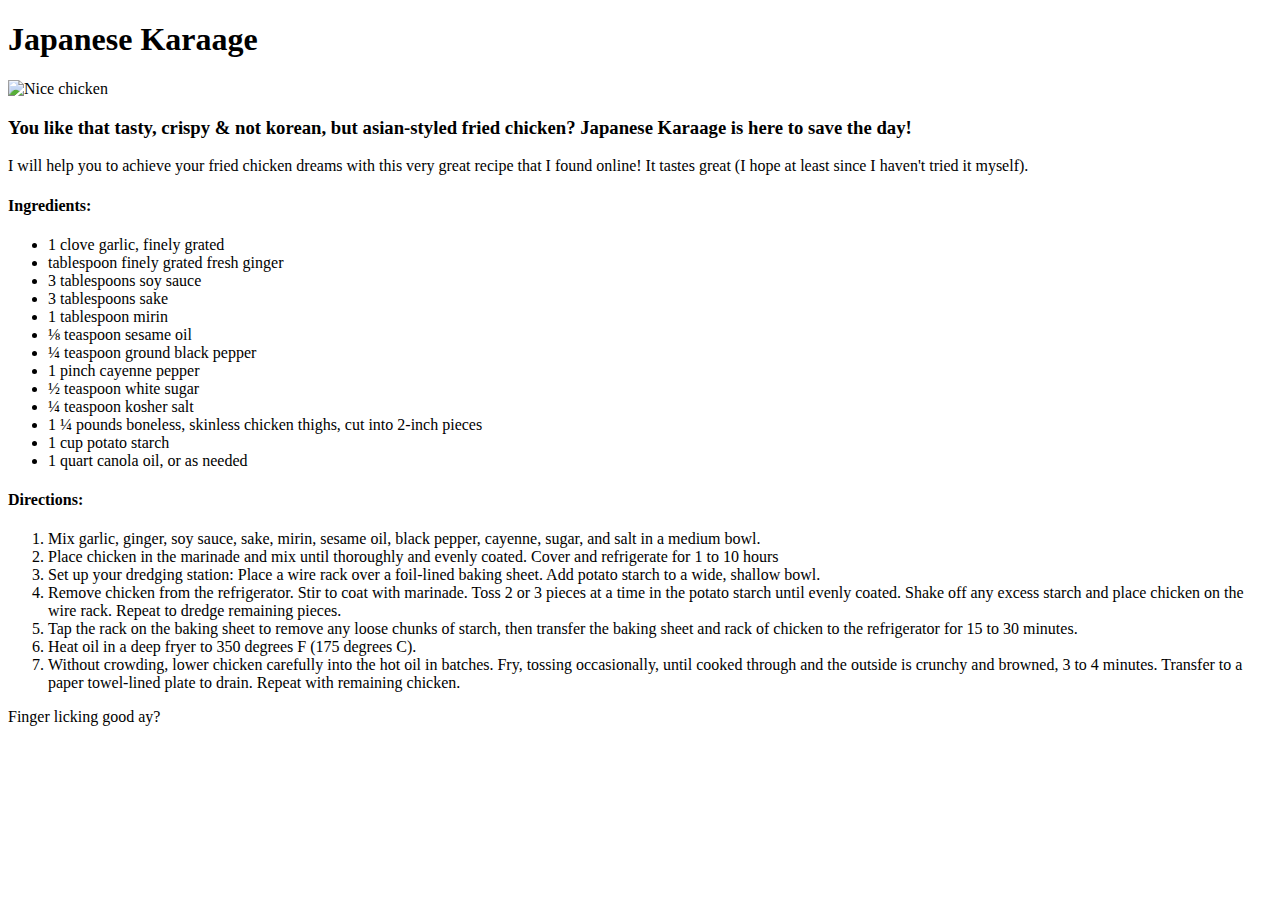
==== recipesites/karaage.html @ f54796db "Add Karaage & Sushi html" ====
<!DOCTYPE html>
<html lang="en">

<head>
    <meta charset="UTF-8">
    <meta name="viewport" content="width=device-width, initial-scale=1.0">
    <title>Tasty Karaage</title>
</head>

<body>
    <h1>Japanese Karaage</h1>
    <img src="https://www.allrecipes.com/thmb/o0thsq2PHbRJrUV9dFKuUkphItQ=/282x188/filters:no_upscale():max_bytes(150000):strip_icc():format(webp)/Karaage-Japanese-Fried-Chicken-2000-016048d4f39b49e08e0c245ab57a7f8f.jpg" alt="Nice chicken" width="200" height="200">
    <h3> You like that tasty, crispy & not korean, but asian-styled fried chicken? Japanese Karaage is here to save the day!</h3> 
        I will help you to achieve your fried chicken dreams with this very great recipe that I found online! It tastes great (I hope at least since I haven't tried it myself).
    <h4> Ingredients:</h4>
    <ul>
<li>1 clove garlic, finely grated</li>

    <li> tablespoon finely grated fresh ginger</li>
    
    <li>3 tablespoons soy sauce</li>
    
    <li>3 tablespoons sake</li>
    
    <li>1 tablespoon mirin</li>
    
    <li>⅛ teaspoon sesame oil</li>
    
    <li> ¼ teaspoon ground black pepper</li>
    
    <li>1 pinch cayenne pepper</li>
    
    <li>½ teaspoon white sugar</li>
    
    <li>¼ teaspoon kosher salt</li>
    
    <li>1 ¼ pounds boneless, skinless chicken thighs, cut into 2-inch pieces</li>
    
    <li>1 cup potato starch</li>
    
    <li>1 quart canola oil, or as needed
    </li>

</ul>

<h4> Directions:</h4> 
<ol>
<li>Mix garlic, ginger, soy sauce, sake, mirin, sesame oil, black pepper, cayenne, sugar, and salt in a medium bowl. </li>
<li>Place chicken in the marinade and mix until thoroughly and evenly coated. Cover and refrigerate for 1 to 10 hours </li>
<li>Set up your dredging station: Place a wire rack over a foil-lined baking sheet. Add potato starch to a wide, shallow bowl. </li>
<li>Remove chicken from the refrigerator. Stir to coat with marinade. Toss 2 or 3 pieces at a time in the potato starch until evenly coated. Shake off any excess starch and place chicken on the wire rack. Repeat to dredge remaining pieces. </li>
<li>Tap the rack on the baking sheet to remove any loose chunks of starch, then transfer the baking sheet and rack of chicken to the refrigerator for 15 to 30 minutes. </li>
<li>Heat oil in a deep fryer to 350 degrees F (175 degrees C). </li>
<li>Without crowding, lower chicken carefully into the hot oil in batches. Fry, tossing occasionally, until cooked through and the outside is crunchy and browned, 3 to 4 minutes. Transfer to a paper towel-lined plate to drain. Repeat with remaining chicken. </li>
</ol>

<p>Finger licking good ay? </p>
</body>

</html>
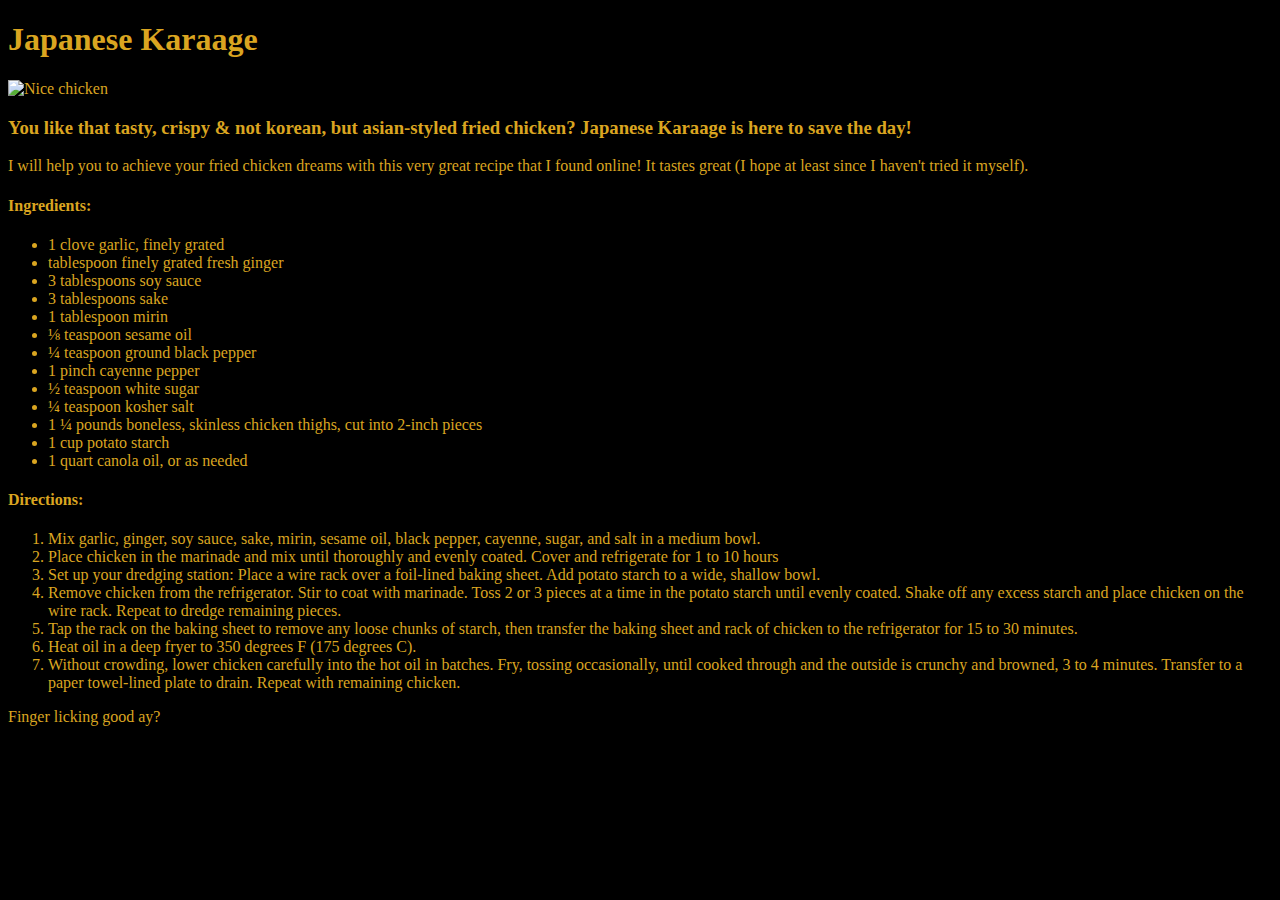
==== commit 730e09a5: "Add CSS to my index.html & recipesites" ====
--- a/recipesites/karaage.html
+++ b/recipesites/karaage.html
@@ -5,6 +5,7 @@
     <meta charset="UTF-8">
     <meta name="viewport" content="width=device-width, initial-scale=1.0">
     <title>Tasty Karaage</title>
+    <link rel="stylesheet" href="../styles/customize.css">
 </head>
 
 <body>
--- a/styles/customize.css
+++ b/styles/customize.css
@@ -0,0 +1,18 @@
+body {
+
+   background-color: black; color: goldenrod;
+
+}
+
+h1 {
+
+color: goldenrod
+font-family: Impact, Haettenschweiler, 'Arial Narrow Bold', sans-serif;
+font-stretch: extra-expanded;
+}
+
+div { 
+
+   color: pink
+
+}
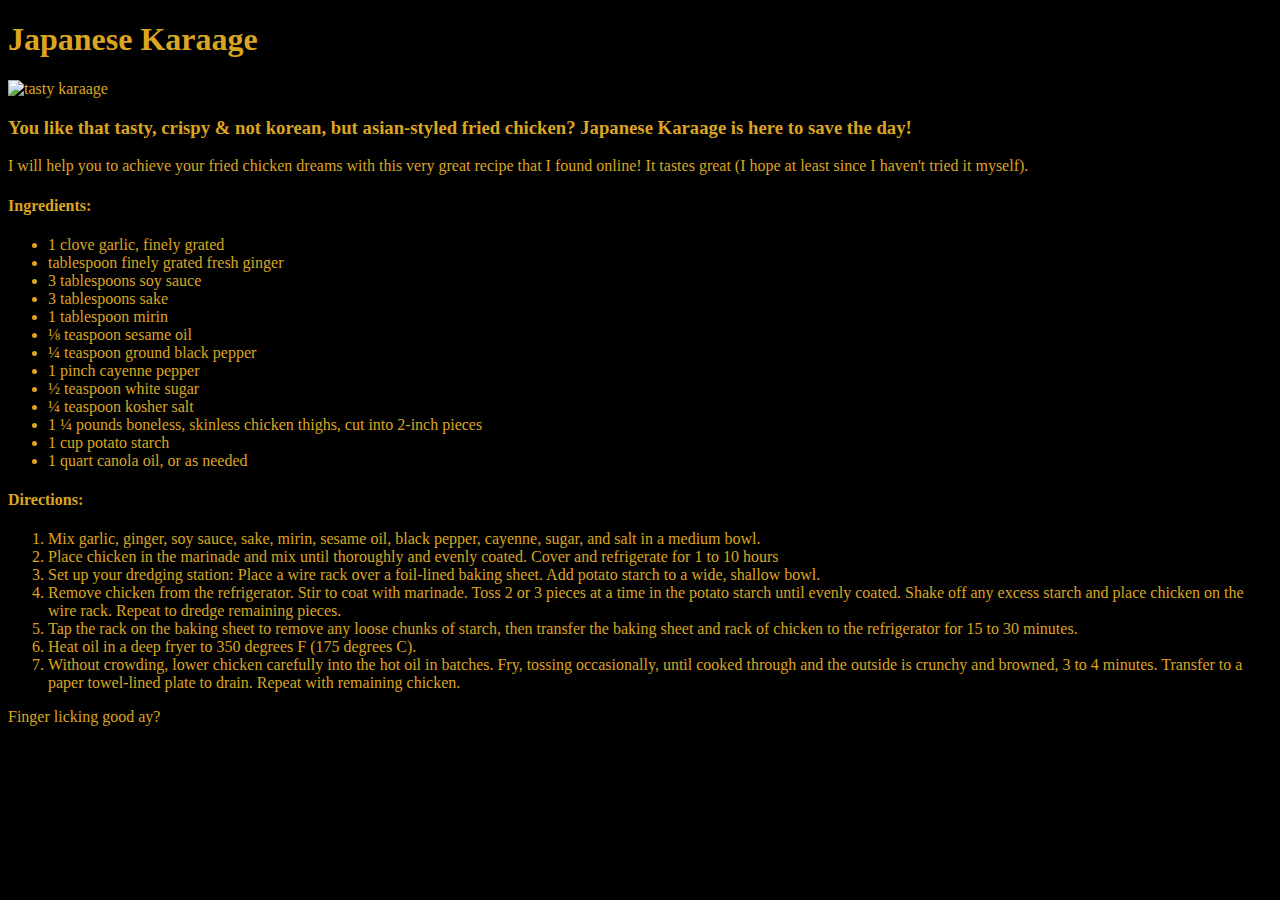
==== commit c6963871: "Modify Recipepages with Gifs & Blank Spaces" ====
--- a/recipesites/karaage.html
+++ b/recipesites/karaage.html
@@ -10,7 +10,7 @@
 
 <body>
     <h1>Japanese Karaage</h1>
-    <img src="https://www.allrecipes.com/thmb/o0thsq2PHbRJrUV9dFKuUkphItQ=/282x188/filters:no_upscale():max_bytes(150000):strip_icc():format(webp)/Karaage-Japanese-Fried-Chicken-2000-016048d4f39b49e08e0c245ab57a7f8f.jpg" alt="Nice chicken" width="200" height="200">
+    <img src="https://64.media.tumblr.com/d7f772a3fefe3f3b6aedf78870b3ec97/tumblr_pfxdsqh6Yp1v6bs4yo9_r1_540.gif" alt="tasty karaage" width="200" height="200">
     <h3> You like that tasty, crispy & not korean, but asian-styled fried chicken? Japanese Karaage is here to save the day!</h3> 
         I will help you to achieve your fried chicken dreams with this very great recipe that I found online! It tastes great (I hope at least since I haven't tried it myself).
     <h4> Ingredients:</h4>
@@ -56,6 +56,7 @@
 </ol>
 
 <p>Finger licking good ay? </p>
+&nbsp
 </body>
 
 </html>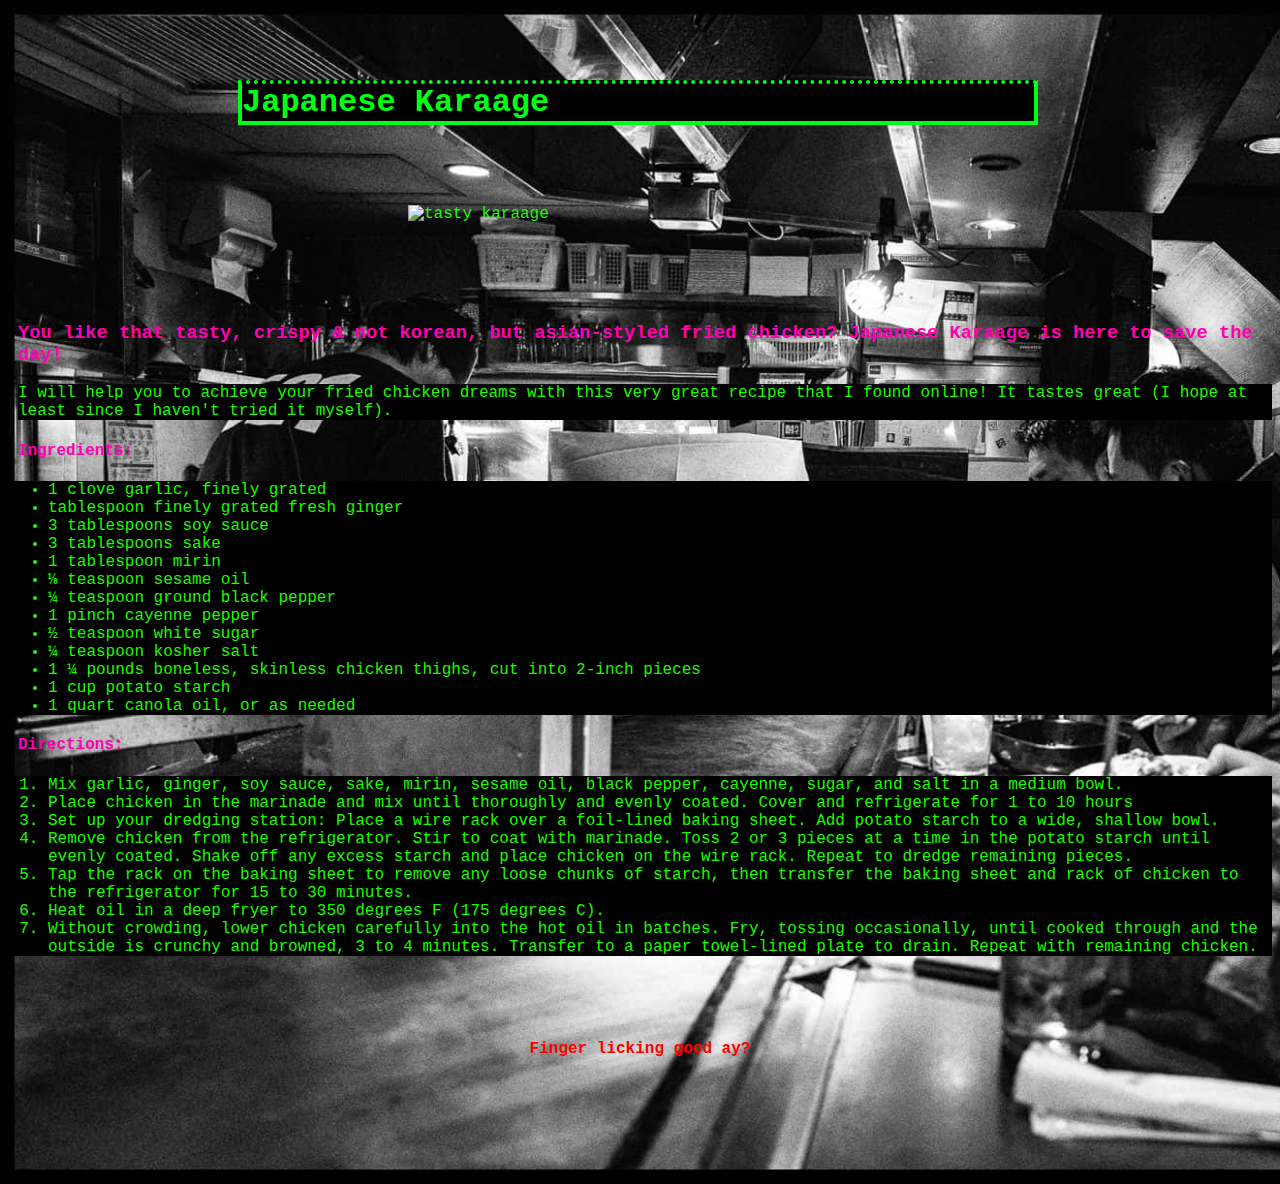
==== commit 9dc2fc89: "Establish New CSS Style" ====
--- a/recipesites/karaage.html
+++ b/recipesites/karaage.html
@@ -10,9 +10,9 @@
 
 <body>
     <h1>Japanese Karaage</h1>
-    <img src="https://64.media.tumblr.com/d7f772a3fefe3f3b6aedf78870b3ec97/tumblr_pfxdsqh6Yp1v6bs4yo9_r1_540.gif" alt="tasty karaage" width="200" height="200">
+    <img class="recipe-gif" src="https://64.media.tumblr.com/d7f772a3fefe3f3b6aedf78870b3ec97/tumblr_pfxdsqh6Yp1v6bs4yo9_r1_540.gif" alt="tasty karaage" width="500" height="auto">
     <h3> You like that tasty, crispy & not korean, but asian-styled fried chicken? Japanese Karaage is here to save the day!</h3> 
-        I will help you to achieve your fried chicken dreams with this very great recipe that I found online! It tastes great (I hope at least since I haven't tried it myself).
+        <div class= "explain-2"> I will help you to achieve your fried chicken dreams with this very great recipe that I found online! It tastes great (I hope at least since I haven't tried it myself).</div>
     <h4> Ingredients:</h4>
     <ul>
 <li>1 clove garlic, finely grated</li>
@@ -54,8 +54,8 @@
 <li>Heat oil in a deep fryer to 350 degrees F (175 degrees C). </li>
 <li>Without crowding, lower chicken carefully into the hot oil in batches. Fry, tossing occasionally, until cooked through and the outside is crunchy and browned, 3 to 4 minutes. Transfer to a paper towel-lined plate to drain. Repeat with remaining chicken. </li>
 </ol>
-
-<p>Finger licking good ay? </p>
+&nbsp
+<p class="endq">Finger licking good ay? </p>
 &nbsp
 </body>
 
--- a/styles/customize.css
+++ b/styles/customize.css
@@ -1,18 +1,119 @@
-body {
+html {
 
-   background-color: black; color: goldenrod;
+   box-sizing: border-box;
 
 }
 
+*,
+*::before,
+*::after {
+
+   box-sizing: inherit;
+}
+
+
+body {
+
+   background-image: url(nipon.jpg);
+   background-size: cover;
+   color: rgb(29, 250, 0);
+   font-family: 'Courier New', Courier, monospace;
+   
+
+   
+}
+
+
 h1 {
 
-color: goldenrod
-font-family: Impact, Haettenschweiler, 'Arial Narrow Bold', sans-serif;
-font-stretch: extra-expanded;
+width: 800px;
+height: auto; 
+color: rgb(0, 255, 21);
+margin: 80px;
+margin-left: 230px;
+background: rgb(0, 0, 0);
+background-clip: border-box;
+padding: -5px;
+border: 4px solid rgb(0, 255, 21);
+border-top-style:dotted;
+
+} 
+
+.explain {
+
+margin: 40px;
+background: rgb(0, 0, 0);
+background-clip: border-box;
+
 }
 
-div { 
+h3, h4 {
 
-   color: pink
+color: rgb(255, 0, 179);
+margin-left: 10px;
+
 
 }
+
+.head-add {
+
+   margin-left: 550px;
+
+}
+
+.recipe-gif {
+
+margin-left: 400px;
+margin-bottom: 80px;
+
+}
+
+.explain-2 {
+
+   background: rgb(0, 0, 0);
+   background-clip: border-box;
+   margin-left: 10px;
+   
+
+
+}
+
+ul, ol {
+
+   background: rgb(0, 0, 0);
+   background-clip: border-box;
+
+}
+
+.container {
+  
+   display: flex;
+   flex: 1;
+   flex-direction: row;
+   justify-content: space-evenly;
+
+
+}
+
+.item-1,
+.item-2, .item-3 {
+
+   font-size: larger;
+   background-color: rgb(0, 0, 0);
+   margin: 40px;
+   margin-bottom: 100px;
+   border: solid rgb(255, 255, 255);
+   border-style: dotted
+   
+
+}
+
+
+.endq {
+
+   color: red;
+font-weight: bolder; font-family: 'Courier New', Courier, monospace; text-align: center;
+margin-top: 50px;
+margin-bottom: 100px;
+
+}
